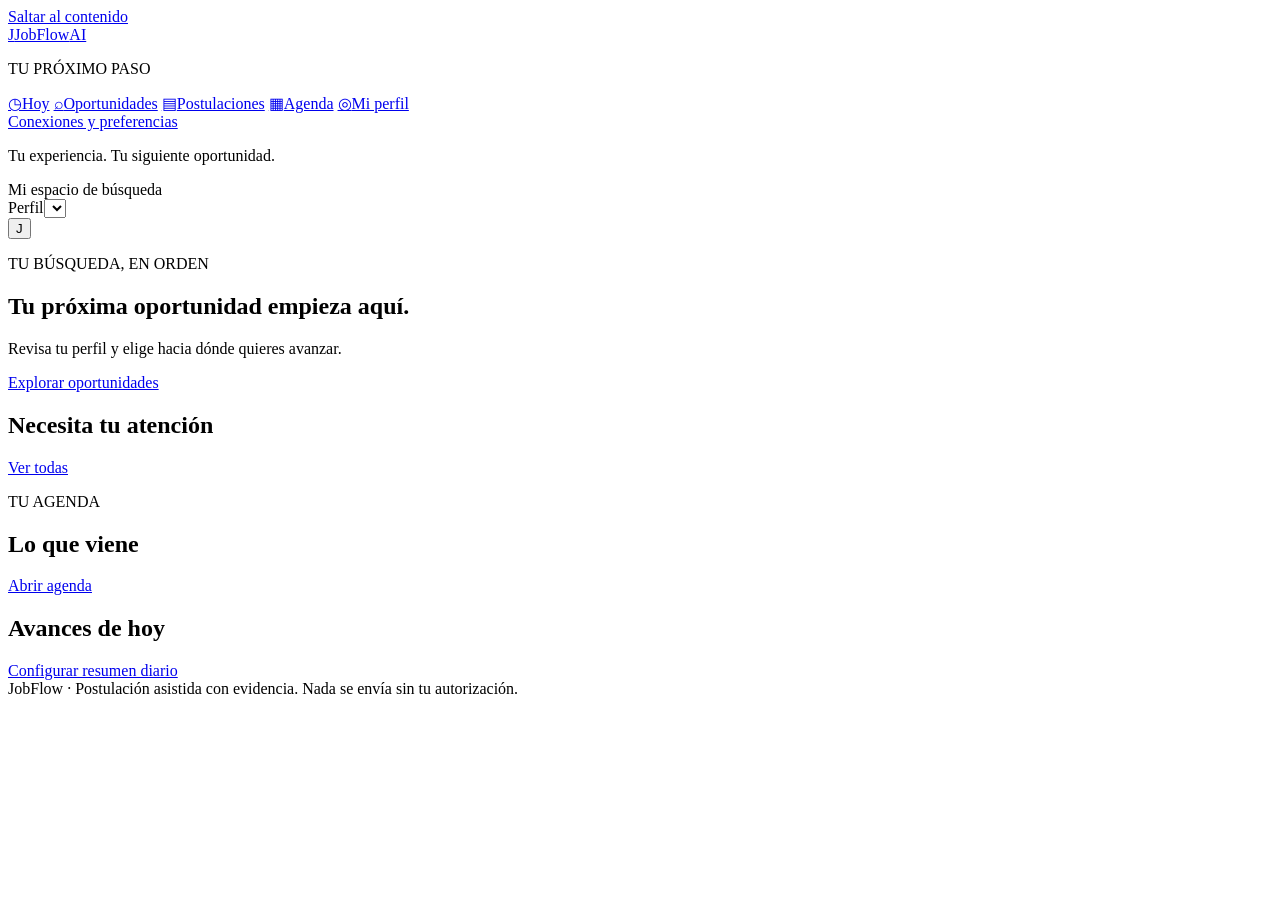
==== web/index.html @ e150b320 "feat: postulacion masiva y correcciones de Computrabajo y Bumeran Computrabajo: una capa fija con ca" ====
<!doctype html>
<html lang="es">
<head>
<meta charset="utf-8"><meta name="viewport" content="width=device-width,initial-scale=1">
<meta name="theme-color" content="#1b7f45"><title>JobFlow · Tu próxima oportunidad</title>
<link rel="stylesheet" href="/assets/styles.css">
</head>
<body class="signed-out">
<section id="auth-screen" class="auth-screen" hidden>
<div class="panel auth-card">
<span class="brand"><span class="brand-mark">J</span>JobFlow<span class="brand-ai">AI</span></span>
<div class="auth-tabs" role="tablist" aria-label="Acceso"><button type="button" role="tab" data-auth-mode="login">Iniciar sesión</button><button type="button" role="tab" data-auth-mode="register">Crear cuenta</button></div>
<h1 id="auth-title">Hola de nuevo</h1><p id="auth-subtitle">Entra a tu espacio de búsqueda.</p>
<form id="auth-form" data-mode="login">
<label class="register-only" hidden>Tu nombre<input name="nombre" autocomplete="name" maxlength="120" placeholder="Cómo quieres que te llamemos"></label>
<label>Usuario<input name="username" required autocomplete="username" autocapitalize="none" spellcheck="false" maxlength="40" placeholder="por ejemplo, mateo.sm"></label>
<label>Contraseña<input name="password" type="password" required autocomplete="current-password" maxlength="128"></label>
<label class="register-only" hidden>Repite la contraseña<input name="password2" type="password" autocomplete="new-password" maxlength="128"></label>
<p id="auth-error" role="alert" hidden></p>
<button class="button primary" id="auth-submit">Iniciar sesión</button>
</form>
<p class="auth-note">Cada cuenta tiene sus propios perfiles, postulaciones y conexiones. Esta contraseña es solo para JobFlow: nunca uses aquí la de Bumeran, Computrabajo u otro portal.</p>
</div>
</section>
<a class="skip" href="#content">Saltar al contenido</a>
<aside class="sidebar">
<a class="brand" href="#today"><span class="brand-mark">J</span>JobFlow<span class="brand-ai">AI</span></a>
<p class="nav-caption">TU PRÓXIMO PASO</p>
<nav aria-label="Navegación principal" id="main-nav">
<a href="#today" data-page="today"><span aria-hidden="true">◷</span>Hoy</a>
<a href="#jobs" data-page="jobs"><span aria-hidden="true">⌕</span>Oportunidades</a>
<a href="#applications" data-page="applications"><span aria-hidden="true">▤</span>Postulaciones</a>
<a href="#agenda" data-page="agenda"><span aria-hidden="true">▦</span>Agenda</a>
<a href="#profile" data-page="profile"><span aria-hidden="true">◎</span>Mi perfil</a>
</nav>
<div class="sidebar-bottom"><a href="#connections">Conexiones y preferencias</a><p>Tu experiencia. Tu siguiente oportunidad.</p></div>
</aside>
<div class="shell">
<header class="topbar"><span class="workspace-label">Mi espacio de búsqueda</span><div class="top-actions"><label class="profile-picker">Perfil<select id="profile-picker" aria-label="Perfil activo"></select></label><div class="account"><button class="avatar" id="avatar" aria-label="Mi cuenta" aria-haspopup="true" aria-expanded="false" aria-controls="account-menu">J</button><div id="account-menu" class="account-menu" hidden><p>Sesión iniciada como<strong id="account-name"></strong><small id="account-username"></small></p><a href="#profile">Mi perfil</a><a href="#connections">Conexiones y preferencias</a><button class="button secondary" id="logout" type="button">Cerrar sesión</button></div></div></div></header>
<main id="content" tabindex="-1">
<div id="notice" role="status" aria-live="polite" hidden></div>
<section data-view="today">
<div class="page-heading"><div><p class="eyebrow" id="today-date">TU BÚSQUEDA, EN ORDEN</p><h1 id="greeting">Tu próxima oportunidad empieza aquí.</h1><p id="today-subtitle">Revisa tu perfil y elige hacia dónde quieres avanzar.</p></div><a class="button primary" href="#jobs">Explorar oportunidades</a></div>
<div class="onboarding" id="onboarding"></div>
<div class="stats" id="today-stats"></div>
<div class="home-grid"><article class="panel"><div class="section-heading"><h2>Necesita tu atención</h2><a href="#applications">Ver todas</a></div><div id="today-pending"></div></article><article class="panel agenda-preview"><p class="eyebrow">TU AGENDA</p><h2>Lo que viene</h2><div id="today-agenda"></div><a class="button secondary" href="#agenda">Abrir agenda</a></article></div>
<article class="panel"><div class="section-heading"><h2>Avances de hoy</h2><a href="#connections">Configurar resumen diario</a></div><div id="today-activity"></div></article>
</section>
<section data-view="profile" hidden>
<div class="page-heading"><div><p class="eyebrow">PRIMERO, CONOZCÁMONOS</p><h1>Tu experiencia, bien contada.</h1><p>Confirma tu CV y dinos a qué puestos te gustaría postular.</p></div></div>
<article class="panel claim-panel" id="claim-panel" hidden><h2>Perfiles guardados antes de las cuentas</h2><p>Estos perfiles se crearon cuando JobFlow aún no tenía cuentas. Marca solo los tuyos: al pasarlos a tu cuenta, con sus postulaciones, dejarán de estar disponibles para las demás cuentas.</p><form id="claim-form"><div id="claim-list"></div><button class="button primary">Pasar a mi cuenta</button></form></article>
<div class="steps"><span>1 · Carga tu CV</span><span>2 · Revisa los datos</span><span>3 · Elige tus objetivos</span><a href="#portals">4 · Conecta tus portales</a></div>
<article class="panel" id="profiles-panel" hidden><div class="section-heading"><h2>Tus perfiles</h2><span id="profiles-count" class="badge"></span></div><p id="profiles-note"></p><div id="profiles-list"></div><div class="actions"><button class="button secondary danger" id="delete-profiles" type="button">Eliminar seleccionados</button></div></article>
<article class="panel upload-panel"><div><h2 id="upload-title">Comienza con tu CV</h2><p id="upload-text">PDF, DOCX o TXT · hasta 10 MB.</p></div><form id="upload-form"><label class="file-input">Seleccionar archivo<input name="file" type="file" required accept=".pdf,.docx,.txt"></label><div class="actions upload-actions"><button class="button primary" id="upload-main" data-upload="update">Extraer datos del CV</button><button class="button secondary" id="upload-new" data-upload="new" hidden>Crear perfil nuevo</button></div><p id="upload-limit" class="muted-note" hidden></p></form></article>
<article class="panel"><div class="section-heading"><h2>Revisa los datos extraídos</h2><span id="profile-status" class="badge">Por revisar</span></div><p>Corrige los datos y las funciones. Confirma únicamente información que puedas sustentar.</p><form id="profile-form"><div id="profile-fields" class="form-grid"></div><div id="experience-fields"></div><div class="actions"><button class="button secondary" type="button" id="add-experience">Añadir experiencia</button><button class="button primary">Guardar correcciones</button></div></form><div class="confirm-box"><label class="check"><input type="checkbox" id="confirm-check">He revisado los datos guardados y confirmo que son verdaderos.</label><button class="button primary" id="confirm-profile">Confirmar datos guardados</button><p>Tu confirmación queda registrada. Los cambios posteriores requieren una nueva revisión.</p></div></article>
<article class="panel" id="goals-panel"><h2>¿A qué puestos quieres postular?</h2><p>Ordénalos por prioridad. Puedes elegir un rumbo distinto a tu último empleo.</p><form id="goals-form"><label>Puestos deseados, uno por línea<textarea name="titles" rows="3" required placeholder="Analista de cobranzas&#10;Analista junior de control de gestión"></textarea></label><div class="form-grid"><label>Ubicación<input name="location" required placeholder="Lima"></label><label>Modalidad<select name="modality"><option>Presencial o híbrido</option><option>Presencial</option><option>Híbrido</option><option>Remoto</option></select></label><label>Nivel<select name="seniority"><optgroup label="Prácticas"><option value="practicante_preprofesional">Practicante preprofesional</option><option value="practicante_profesional">Practicante profesional</option></optgroup><optgroup label="Inicial e intermedio"><option value="asistente">Asistente</option><option value="analista_junior" selected>Analista junior</option><option value="analista">Analista</option></optgroup><optgroup label="Roles superiores"><option value="analista_senior">Analista senior o especialista</option><option value="coordinador">Coordinador o supervisor</option><option value="jefe">Jefe</option><option value="gerente">Gerente o director</option></optgroup></select></label><label>Expectativa salarial (mensual)<select name="salary"><option value="">Sin indicar</option></select></label></div><fieldset class="restrictions"><legend>Restricciones para revisar en cada oferta</legend><p class="muted-note">Marca las que apliquen, escribe otras o deja todo en blanco si no tienes restricciones.</p><div class="restriction-options" id="restriction-options"></div><label>Otras restricciones (opcional)<textarea name="restrictions_other" rows="2" maxlength="1000" placeholder="Por ejemplo: máximo 1 hora de traslado"></textarea></label></fieldset><button class="button primary">Guardar objetivos y continuar</button></form></article>
<article class="panel" id="portals-panel"><div class="section-heading"><h2>Portales de empleo</h2><span id="portal-queue" class="badge"></span></div><p>Conecta Bumeran, Computrabajo y LinkedIn para que JobFlow postule en las vacantes que autorices. JobFlow abre el portal en tu Chrome o Edge, con un perfil separado solo para JobFlow. Inicias sesión tú y pulsas «Ya inicié sesión»: JobFlow no ve ni guarda tu contraseña. Si usas «Continuar con Google» y Google lo rechaza, entra con correo y contraseña del portal.</p><p id="portal-note" class="error-note" hidden></p><div id="portal-accounts" class="connection-grid"></div><h3 class="portal-subtitle">Otros portales · solo preparación</h3><p class="muted-note">En estos portales JobFlow no inicia sesión ni postula por ti: lee los avisos que pegues en Oportunidades, adapta tu CV y prepara tus respuestas para que postules tú.</p><div id="portal-prepared" class="connection-grid"></div></article>
</section>
<section data-view="jobs" hidden>
<div class="page-heading"><div><p class="eyebrow">ENCUENTRA TU SIGUIENTE PASO</p><h1>Oportunidades para ti.</h1><p>Busca según tus objetivos y revisa por qué encaja cada vacante.</p></div><button class="button secondary" id="toggle-import">Añadir con un enlace</button></div>
<article class="panel"><form id="search-form" class="search-row"><label>Puesto objetivo<select id="search-target" required></select></label><button class="button primary">Buscar oportunidades</button></form><p id="search-preferences"></p><div id="search-status" aria-live="polite"></div></article>
<article class="panel" id="import-panel" hidden><h2>Añadir una oferta real</h2><form id="extract-form" class="search-row extract-form"><label>Enlace del aviso · Bumeran, Computrabajo, LinkedIn u otro portal<input name="url" type="url" required placeholder="https://www.bumeran.com.pe/empleos/…"></label><button class="button primary">Leer aviso</button></form><p id="extract-status" aria-live="polite">JobFlow completa lo que publica el anuncio. Lo que no aparece queda vacío para que lo revises.</p><form id="import-form"><div class="form-grid"><label>Puesto<input name="titulo" required></label><label>Empresa<input name="empresa" required></label><label>Enlace del aviso<input name="url" type="url"></label><label>Portal<select name="plataforma"><option>manual</option><option>bumeran</option><option>computrabajo</option><option>linkedin</option><option>indeed</option><option>hiringroom</option><option>pandape</option></select></label><label>Ubicación<input name="ubicacion"></label><label>Modalidad<input name="modalidad"></label></div><label>Descripción completa<textarea name="descripcion" rows="6" required></textarea></label><details><summary>Requisitos y condiciones</summary><div class="form-grid"><label>Años obligatorios<input name="anos_obligatorios" type="number" min="0" max="50" step="0.5"></label><label>Meses relevantes confirmados<input name="meses_relevantes_confirmados" type="number" min="0" max="600"></label><label>Herramientas requeridas, separadas por comas<input name="herramientas"></label><label>Formación requerida<input name="formacion"></label><label>Salario máximo publicado (S/)<input name="salario_max" type="number" min="0"></label><label>Tu mínimo aceptado (S/)<input name="salario_min_aceptado" type="number" min="0"></label><label>Publicada el<input name="fecha_publicacion" type="date"></label><label>Vigencia<select name="vigente"><option value="">Sin comprobar</option><option value="true">Comprobé que acepta postulaciones</option><option value="false">Vencida</option></select></label></div></details><button class="button primary">Evaluar y guardar oportunidad</button></form></article><div class="mass-bar" id="mass-bar" hidden><div><strong id="mass-count">0 vacantes seleccionadas</strong><p class="muted-note" id="mass-hint">Marca las vacantes o selecciónalas todas. JobFlow lee cada aviso, descarta las incompatibles y postula de una en una.</p></div><div class="mass-controls"><label>Compatibilidad mínima<select id="mass-min"><option value="0">Cualquiera</option><option value="40">40/100</option><option value="50" selected>50/100</option><option value="60">60/100</option><option value="70">70/100</option></select></label><button class="button secondary" id="mass-select-all" type="button">Seleccionar todas</button><button class="button secondary" id="mass-clear" type="button">Quitar selección</button><button class="button primary" id="mass-apply" type="button">Postular en masa</button></div></div><div id="job-results"></div>
</section>
<section data-view="applications" hidden>
<div class="page-heading"><div><p class="eyebrow">CADA PASO CUENTA</p><h1>Tus postulaciones.</h1><p>CV, respuestas y seguimiento, juntos en cada oportunidad.</p></div><a class="button secondary" id="export-tracker">Exportar historial</a></div>
<article class="panel queue-panel" id="queue-panel" hidden><div class="section-heading"><h2>Postulación masiva</h2><div class="actions"><span class="badge" id="queue-remaining"></span><button class="button secondary danger" id="queue-stop" type="button">Detener cola</button></div></div><p class="muted-note" id="queue-note"></p><div class="progress" aria-hidden="true"><span id="queue-progress"></span></div><div class="queue-counts" id="queue-counts"></div><div id="queue-list"></div></article><article class="panel questions-panel" id="questions-panel" hidden><div class="section-heading"><h2>Preguntas por responder</h2><span class="badge warning" id="questions-count"></span></div><p>Respóndelas una vez: JobFlow usa tu respuesta en todas las postulaciones que la piden y la recuerda para las siguientes.</p><form id="questions-form"><div id="questions-list"></div><button class="button primary">Guardar y completar postulaciones</button></form></article><div class="batch-bar" id="batch-bar" hidden><span id="batch-count"></span><button class="button primary" id="batch-apply">Postular automáticamente</button></div><div class="filter-row"><label>Filtrar por estado<select id="application-filter"><option value="all">Todas</option><option value="descubierta">Guardadas</option><option value="preparada">Preparadas</option><option value="postulada">Postuladas</option><option value="entrevista">Entrevistas</option><option value="blocked">Requieren revisión</option></select></label></div><div id="applications-list" class="job-grid"></div>
</section>
<section data-view="detail" hidden><button class="text-button" id="back-applications">← Todas las postulaciones</button><div id="application-heading"></div><nav class="detail-tabs" aria-label="Detalles de la candidatura" id="detail-nav"><button data-detail="vacancy">Vacante</button><button data-detail="cv">Mi CV</button><button data-detail="answers">Respuestas</button><button data-detail="recruiter">Reclutador</button><button data-detail="history">Historial</button></nav><div id="detail-content"></div></section>
<section data-view="agenda" hidden>
<div class="page-heading"><div><p class="eyebrow">LLEGA CON TIEMPO</p><h1>Tu agenda.</h1><p>Entrevistas, evaluaciones y próximos pasos.</p></div><a class="button secondary" href="#connections">Conectar Google Calendar</a></div>
<div class="home-grid"><article class="panel"><h2 id="event-form-title">Añadir un evento</h2><form id="event-form"><input name="id" type="hidden"><label>Título<input name="title" required placeholder="Entrevista de finanzas"></label><label>Candidatura<select name="application_id" id="event-application"><option value="">Sin asociar</option></select></label><div class="form-grid"><label>Inicio<input name="start" type="datetime-local" required></label><label>Fin<input name="end" type="datetime-local" required></label><label>Zona horaria<select name="timezone"><option value="America/Lima">Lima (UTC−05:00)</option><option value="UTC">UTC</option></select></label><label>Tipo<select name="kind"><option value="entrevista">Entrevista</option><option value="evaluacion">Evaluación</option><option value="seguimiento">Seguimiento</option></select></label></div><label>Lugar o enlace<input name="location"></label><label>Fuente o confirmación<textarea name="source" required rows="2" placeholder="Correo del reclutador o fecha acordada"></textarea></label><label class="check"><input name="confirmed" type="checkbox">La fecha y hora están confirmadas.</label><button class="button primary">Guardar evento</button><button class="button secondary" id="cancel-event" type="button">Limpiar</button></form></article><div id="events-list"></div></div>
</section>
<section data-view="connections" hidden>
<div class="page-heading"><div><p class="eyebrow">A TU RITMO</p><h1>Conexiones y preferencias.</h1><p>Elige qué puede hacer JobFlow y cuándo quieres recibir tus avances.</p></div></div>
<article class="panel onboarding"><div><strong>Tus portales de empleo están en Mi perfil</strong><p>Conecta Bumeran, Computrabajo, LinkedIn y otros portales desde tu perfil profesional.</p></div><a class="button primary" href="#portals">Ir a mis portales</a></article>
<h2>Google</h2><div id="google-connections" class="connection-grid"></div>
<article class="panel"><h2>Tu revisión al final del día</h2><form id="settings-form"><div class="form-grid"><label>Hora del resumen<input name="digest_time" type="time" required></label><label>Zona horaria<select name="timezone"><option value="America/Lima">Lima</option><option value="UTC">UTC</option></select></label><label>Apariencia<select name="theme"><option value="system">Según mi dispositivo</option><option value="light">Clara</option><option value="dark">Oscura</option></select></label></div><label class="check"><input name="digest_enabled" type="checkbox">Enviar mi resumen diario a la cuenta Gmail conectada.</label><label class="check"><input name="gmail_sync_enabled" type="checkbox">Revisar periódicamente correos de selección.</label><label class="check"><input name="calendar_auto" type="checkbox">Sincronizar automáticamente los eventos que confirme.</label><p id="scheduler-note"></p><button class="button primary">Guardar preferencias</button></form><button class="button secondary" id="send-digest">Enviar resumen de hoy a mi Gmail</button><p>Un resumen por día. Los envíos sin confirmación quedan pendientes y no se repiten automáticamente.</p></article>
<article class="panel"><div class="section-heading"><h2>Correos de selección</h2><button class="button secondary" id="sync-gmail">Revisar Gmail ahora</button></div><p>Solo se buscan correos recientes relacionados con selección. Los enlaces y las fechas requieren revisión.</p><div id="mail-list"></div><details><summary>Pegar un correo recibido</summary><form id="email-form"><label>Remitente<input name="remitente" type="email" required></label><label>Asunto<input name="asunto" required></label><label>Contenido<textarea name="cuerpo" rows="4" required></textarea></label><button class="button secondary">Clasificar y guardar</button></form><div id="manual-mails"></div></details></article>
</section>
</main>
<footer>JobFlow · Postulación asistida con evidencia. Nada se envía sin tu autorización.</footer>
<div id="month-picker" class="month-picker" role="dialog" aria-label="Elegir mes y año" hidden></div>
<dialog id="confirm-dialog"><form method="dialog"><h2 id="confirm-title"></h2><div id="confirm-body"></div><div class="actions"><button class="button secondary" value="cancel">Cancelar</button><button class="button primary" value="ok" id="confirm-ok">Autorizar</button></div></form></dialog>
</div>
<script src="/assets/app.js"></script>
</body></html>
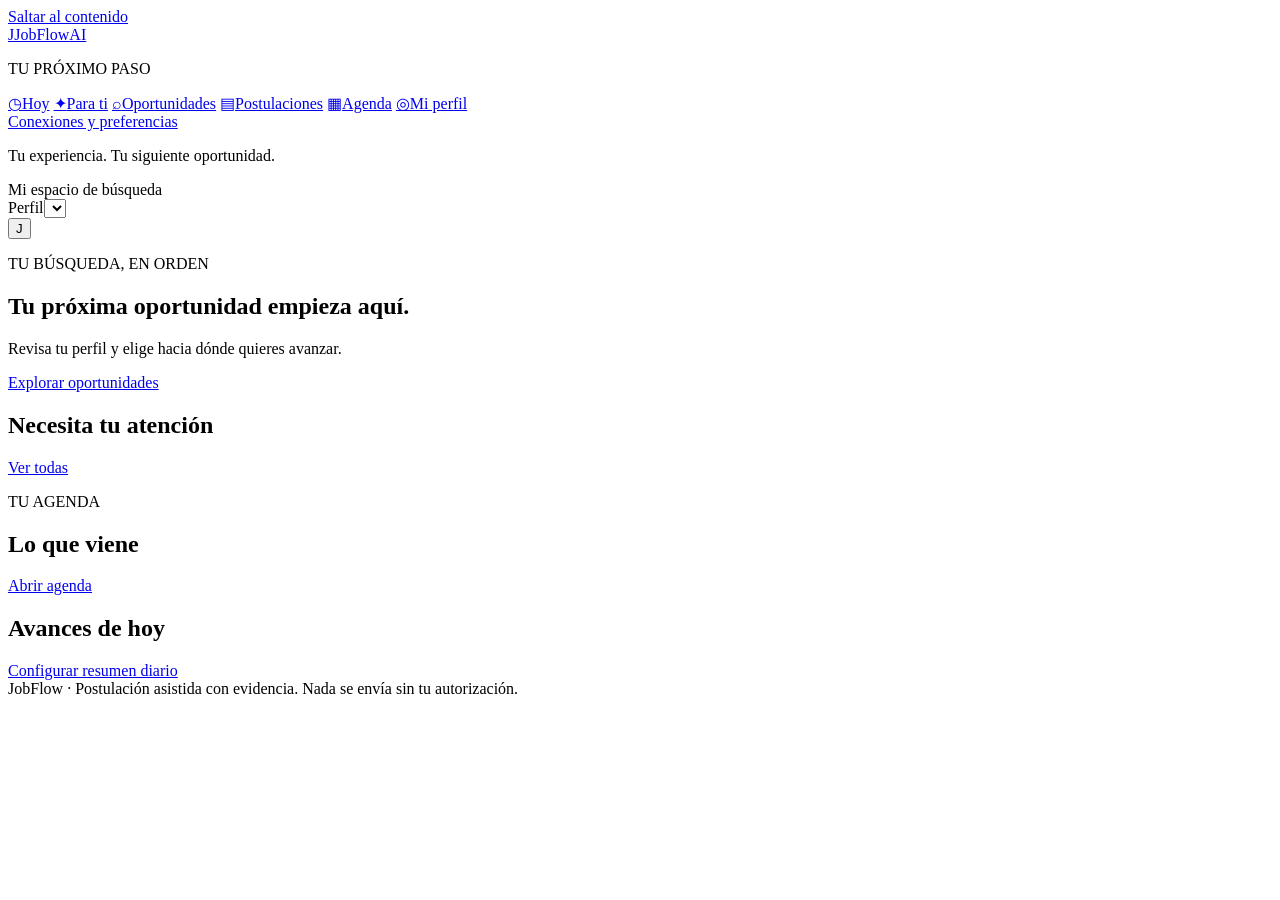
==== commit f580b7c7: "feat: feed diario Para ti con puntaje, brechas, CV adaptado y referidos - jobflow/feed.py: busqueda " ====
--- a/web/index.html
+++ b/web/index.html
@@ -3,6 +3,8 @@
 <head>
 <meta charset="utf-8"><meta name="viewport" content="width=device-width,initial-scale=1">
 <meta name="theme-color" content="#1b7f45"><title>JobFlow · Tu próxima oportunidad</title>
+<link rel="preconnect" href="https://fonts.googleapis.com"><link rel="preconnect" href="https://fonts.gstatic.com" crossorigin>
+<link rel="stylesheet" href="https://fonts.googleapis.com/css2?family=Inter:wght@400;500;600;700;800&display=swap">
 <link rel="stylesheet" href="/assets/styles.css">
 </head>
 <body class="signed-out">
@@ -28,6 +30,7 @@
 <p class="nav-caption">TU PRÓXIMO PASO</p>
 <nav aria-label="Navegación principal" id="main-nav">
 <a href="#today" data-page="today"><span aria-hidden="true">◷</span>Hoy</a>
+<a href="#feed" data-page="feed"><span aria-hidden="true">✦</span>Para ti</a>
 <a href="#jobs" data-page="jobs"><span aria-hidden="true">⌕</span>Oportunidades</a>
 <a href="#applications" data-page="applications"><span aria-hidden="true">▤</span>Postulaciones</a>
 <a href="#agenda" data-page="agenda"><span aria-hidden="true">▦</span>Agenda</a>
@@ -46,6 +49,13 @@
 <div class="home-grid"><article class="panel"><div class="section-heading"><h2>Necesita tu atención</h2><a href="#applications">Ver todas</a></div><div id="today-pending"></div></article><article class="panel agenda-preview"><p class="eyebrow">TU AGENDA</p><h2>Lo que viene</h2><div id="today-agenda"></div><a class="button secondary" href="#agenda">Abrir agenda</a></article></div>
 <article class="panel"><div class="section-heading"><h2>Avances de hoy</h2><a href="#connections">Configurar resumen diario</a></div><div id="today-activity"></div></article>
 </section>
+<section data-view="feed" hidden>
+<div class="page-heading"><div><p class="eyebrow">EMPLEOS PARA TI · PERÚ</p><h1>Lo nuevo, ya filtrado para ti.</h1><p id="feed-subtitle">JobFlow revisa Bumeran, Computrabajo y LinkedIn con tus puestos objetivo, descarta lo incompatible y deja listo lo que sí puedes postular.</p></div><button class="button primary" id="feed-refresh" type="button">Buscar lo nuevo</button></div>
+<div class="stats" id="feed-stats"></div>
+<div class="mass-bar" data-mass-bar hidden><div role="status" aria-live="polite"><strong data-mass-count>0 vacantes seleccionadas</strong><p class="muted-note">JobFlow lee cada aviso completo, descarta las incompatibles y postula de una en una.</p></div><div class="mass-controls"><label>Compatibilidad mínima<select data-mass-min><option value="0">Cualquiera</option><option value="40">40/100</option><option value="50" selected>50/100</option><option value="60">60/100</option><option value="70">70/100</option></select></label><button class="button secondary" data-mass-action="all" type="button">Seleccionar todas</button><button class="button secondary" data-mass-action="clear" type="button">Quitar selección</button><button class="button primary" data-mass-apply type="button">Postular en masa</button></div></div>
+<div id="feed-status" role="status" aria-live="polite"></div>
+<div id="feed-list" class="job-grid"></div>
+</section>
 <section data-view="profile" hidden>
 <div class="page-heading"><div><p class="eyebrow">PRIMERO, CONOZCÁMONOS</p><h1>Tu experiencia, bien contada.</h1><p>Confirma tu CV y dinos a qué puestos te gustaría postular.</p></div></div>
 <article class="panel claim-panel" id="claim-panel" hidden><h2>Perfiles guardados antes de las cuentas</h2><p>Estos perfiles se crearon cuando JobFlow aún no tenía cuentas. Marca solo los tuyos: al pasarlos a tu cuenta, con sus postulaciones, dejarán de estar disponibles para las demás cuentas.</p><form id="claim-form"><div id="claim-list"></div><button class="button primary">Pasar a mi cuenta</button></form></article>
@@ -59,11 +69,11 @@
 <section data-view="jobs" hidden>
 <div class="page-heading"><div><p class="eyebrow">ENCUENTRA TU SIGUIENTE PASO</p><h1>Oportunidades para ti.</h1><p>Busca según tus objetivos y revisa por qué encaja cada vacante.</p></div><button class="button secondary" id="toggle-import">Añadir con un enlace</button></div>
 <article class="panel"><form id="search-form" class="search-row"><label>Puesto objetivo<select id="search-target" required></select></label><button class="button primary">Buscar oportunidades</button></form><p id="search-preferences"></p><div id="search-status" aria-live="polite"></div></article>
-<article class="panel" id="import-panel" hidden><h2>Añadir una oferta real</h2><form id="extract-form" class="search-row extract-form"><label>Enlace del aviso · Bumeran, Computrabajo, LinkedIn u otro portal<input name="url" type="url" required placeholder="https://www.bumeran.com.pe/empleos/…"></label><button class="button primary">Leer aviso</button></form><p id="extract-status" aria-live="polite">JobFlow completa lo que publica el anuncio. Lo que no aparece queda vacío para que lo revises.</p><form id="import-form"><div class="form-grid"><label>Puesto<input name="titulo" required></label><label>Empresa<input name="empresa" required></label><label>Enlace del aviso<input name="url" type="url"></label><label>Portal<select name="plataforma"><option>manual</option><option>bumeran</option><option>computrabajo</option><option>linkedin</option><option>indeed</option><option>hiringroom</option><option>pandape</option></select></label><label>Ubicación<input name="ubicacion"></label><label>Modalidad<input name="modalidad"></label></div><label>Descripción completa<textarea name="descripcion" rows="6" required></textarea></label><details><summary>Requisitos y condiciones</summary><div class="form-grid"><label>Años obligatorios<input name="anos_obligatorios" type="number" min="0" max="50" step="0.5"></label><label>Meses relevantes confirmados<input name="meses_relevantes_confirmados" type="number" min="0" max="600"></label><label>Herramientas requeridas, separadas por comas<input name="herramientas"></label><label>Formación requerida<input name="formacion"></label><label>Salario máximo publicado (S/)<input name="salario_max" type="number" min="0"></label><label>Tu mínimo aceptado (S/)<input name="salario_min_aceptado" type="number" min="0"></label><label>Publicada el<input name="fecha_publicacion" type="date"></label><label>Vigencia<select name="vigente"><option value="">Sin comprobar</option><option value="true">Comprobé que acepta postulaciones</option><option value="false">Vencida</option></select></label></div></details><button class="button primary">Evaluar y guardar oportunidad</button></form></article><div class="mass-bar" id="mass-bar" hidden><div><strong id="mass-count">0 vacantes seleccionadas</strong><p class="muted-note" id="mass-hint">Marca las vacantes o selecciónalas todas. JobFlow lee cada aviso, descarta las incompatibles y postula de una en una.</p></div><div class="mass-controls"><label>Compatibilidad mínima<select id="mass-min"><option value="0">Cualquiera</option><option value="40">40/100</option><option value="50" selected>50/100</option><option value="60">60/100</option><option value="70">70/100</option></select></label><button class="button secondary" id="mass-select-all" type="button">Seleccionar todas</button><button class="button secondary" id="mass-clear" type="button">Quitar selección</button><button class="button primary" id="mass-apply" type="button">Postular en masa</button></div></div><div id="job-results"></div>
+<article class="panel" id="import-panel" hidden><h2>Añadir una oferta real</h2><form id="extract-form" class="search-row extract-form"><label>Enlace del aviso · Bumeran, Computrabajo, LinkedIn u otro portal<input name="url" type="url" required placeholder="https://www.bumeran.com.pe/empleos/…"></label><button class="button primary">Leer aviso</button></form><p id="extract-status" aria-live="polite">JobFlow completa lo que publica el anuncio. Lo que no aparece queda vacío para que lo revises.</p><form id="import-form"><div class="form-grid"><label>Puesto<input name="titulo" required></label><label>Empresa<input name="empresa" required></label><label>Enlace del aviso<input name="url" type="url"></label><label>Portal<select name="plataforma"><option>manual</option><option>bumeran</option><option>computrabajo</option><option>linkedin</option><option>indeed</option><option>hiringroom</option><option>pandape</option></select></label><label>Ubicación<input name="ubicacion"></label><label>Modalidad<input name="modalidad"></label></div><label>Descripción completa<textarea name="descripcion" rows="6" required></textarea></label><details><summary>Requisitos y condiciones</summary><div class="form-grid"><label>Años obligatorios<input name="anos_obligatorios" type="number" min="0" max="50" step="0.5"></label><label>Meses relevantes confirmados<input name="meses_relevantes_confirmados" type="number" min="0" max="600"></label><label>Herramientas requeridas, separadas por comas<input name="herramientas"></label><label>Formación requerida<input name="formacion"></label><label>Salario máximo publicado (S/)<input name="salario_max" type="number" min="0"></label><label>Tu mínimo aceptado (S/)<input name="salario_min_aceptado" type="number" min="0"></label><label>Publicada el<input name="fecha_publicacion" type="date"></label><label>Vigencia<select name="vigente"><option value="">Sin comprobar</option><option value="true">Comprobé que acepta postulaciones</option><option value="false">Vencida</option></select></label></div></details><button class="button primary">Evaluar y guardar oportunidad</button></form></article><div class="mass-bar" id="mass-bar" data-mass-bar hidden><div role="status" aria-live="polite"><strong id="mass-count" data-mass-count>0 vacantes seleccionadas</strong><p class="muted-note" id="mass-hint">Marca las vacantes o selecciónalas todas. JobFlow lee cada aviso, descarta las incompatibles y postula de una en una.</p></div><div class="mass-controls"><label>Compatibilidad mínima<select id="mass-min" data-mass-min><option value="0">Cualquiera</option><option value="40">40/100</option><option value="50" selected>50/100</option><option value="60">60/100</option><option value="70">70/100</option></select></label><button class="button secondary" id="mass-select-all" data-mass-action="all" type="button">Seleccionar todas</button><button class="button secondary" id="mass-clear" data-mass-action="clear" type="button">Quitar selección</button><button class="button primary" id="mass-apply" data-mass-apply type="button">Postular en masa</button></div></div><div id="job-results"></div>
 </section>
 <section data-view="applications" hidden>
 <div class="page-heading"><div><p class="eyebrow">CADA PASO CUENTA</p><h1>Tus postulaciones.</h1><p>CV, respuestas y seguimiento, juntos en cada oportunidad.</p></div><a class="button secondary" id="export-tracker">Exportar historial</a></div>
-<article class="panel queue-panel" id="queue-panel" hidden><div class="section-heading"><h2>Postulación masiva</h2><div class="actions"><span class="badge" id="queue-remaining"></span><button class="button secondary danger" id="queue-stop" type="button">Detener cola</button></div></div><p class="muted-note" id="queue-note"></p><div class="progress" aria-hidden="true"><span id="queue-progress"></span></div><div class="queue-counts" id="queue-counts"></div><div id="queue-list"></div></article><article class="panel questions-panel" id="questions-panel" hidden><div class="section-heading"><h2>Preguntas por responder</h2><span class="badge warning" id="questions-count"></span></div><p>Respóndelas una vez: JobFlow usa tu respuesta en todas las postulaciones que la piden y la recuerda para las siguientes.</p><form id="questions-form"><div id="questions-list"></div><button class="button primary">Guardar y completar postulaciones</button></form></article><div class="batch-bar" id="batch-bar" hidden><span id="batch-count"></span><button class="button primary" id="batch-apply">Postular automáticamente</button></div><div class="filter-row"><label>Filtrar por estado<select id="application-filter"><option value="all">Todas</option><option value="descubierta">Guardadas</option><option value="preparada">Preparadas</option><option value="postulada">Postuladas</option><option value="entrevista">Entrevistas</option><option value="blocked">Requieren revisión</option></select></label></div><div id="applications-list" class="job-grid"></div>
+<article class="panel queue-panel" id="queue-panel" hidden><div class="section-heading"><h2>Postulación masiva</h2><div class="actions"><span class="badge" id="queue-remaining"></span><button class="button secondary danger" id="queue-stop" type="button">Detener cola</button></div></div><p class="muted-note" id="queue-note"></p><div class="progress" id="queue-progressbar" role="progressbar" aria-label="Avance de la cola" aria-valuemin="0" aria-valuemax="100" aria-valuenow="0"><span id="queue-progress"></span></div><div class="queue-counts" id="queue-counts" role="status" aria-live="polite"></div><div id="queue-list"></div></article><article class="panel questions-panel" id="questions-panel" hidden><div class="section-heading"><h2>Preguntas por responder</h2><span class="badge warning" id="questions-count"></span></div><p>Respóndelas una vez: JobFlow usa tu respuesta en todas las postulaciones que la piden y la recuerda para las siguientes.</p><form id="questions-form"><div id="questions-list"></div><button class="button primary">Guardar y completar postulaciones</button></form></article><div class="batch-bar" id="batch-bar" hidden><span id="batch-count"></span><button class="button primary" id="batch-apply">Postular automáticamente</button></div><div class="filter-row"><label>Filtrar por estado<select id="application-filter"><option value="all">Todas</option><option value="descubierta">Guardadas</option><option value="preparada">Preparadas</option><option value="postulada">Postuladas</option><option value="entrevista">Entrevistas</option><option value="blocked">Requieren revisión</option></select></label></div><div id="applications-list" class="job-grid"></div>
 </section>
 <section data-view="detail" hidden><button class="text-button" id="back-applications">← Todas las postulaciones</button><div id="application-heading"></div><nav class="detail-tabs" aria-label="Detalles de la candidatura" id="detail-nav"><button data-detail="vacancy">Vacante</button><button data-detail="cv">Mi CV</button><button data-detail="answers">Respuestas</button><button data-detail="recruiter">Reclutador</button><button data-detail="history">Historial</button></nav><div id="detail-content"></div></section>
 <section data-view="agenda" hidden>
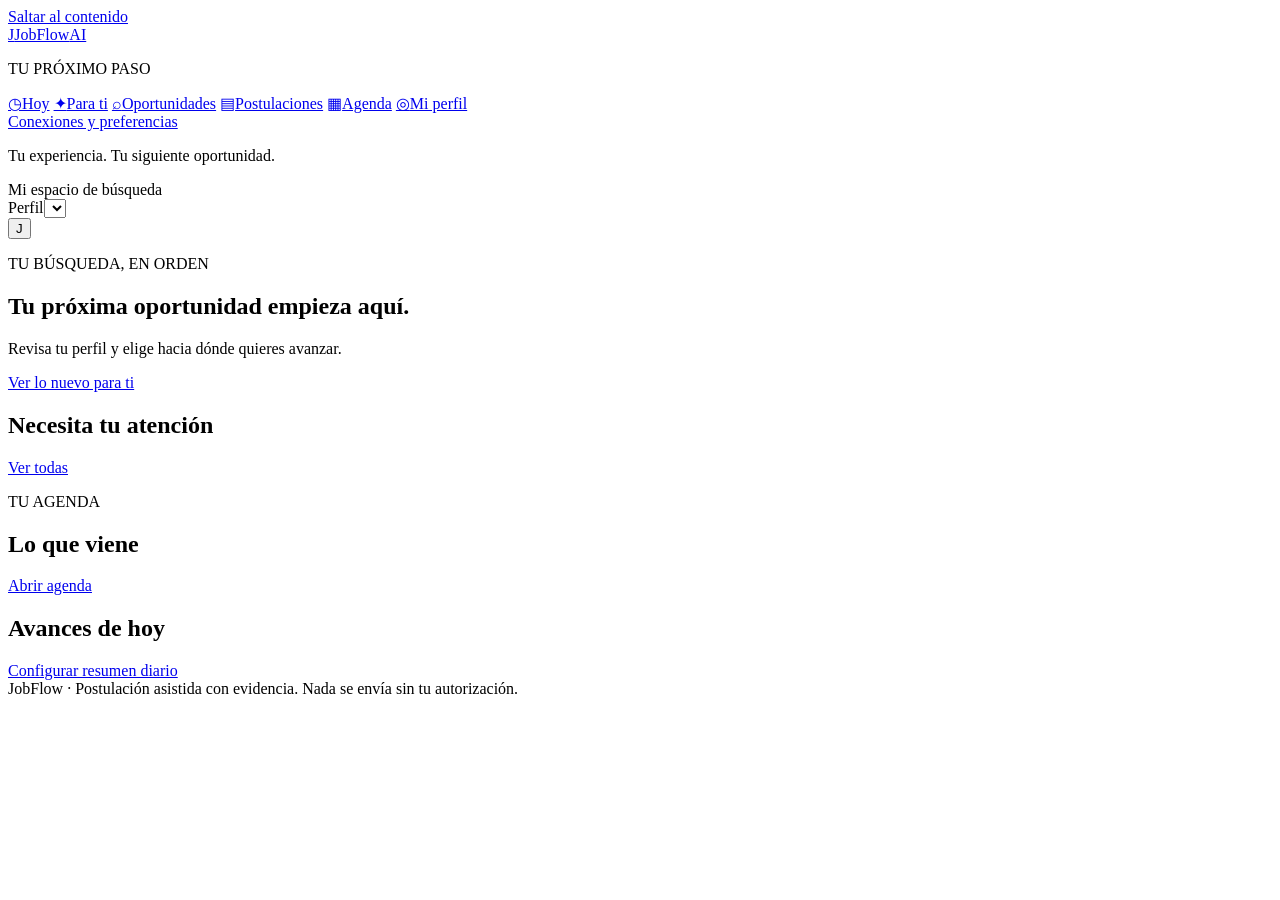
==== commit c9e84720: "feat(ui): acceso con propuesta de valor, Hoy con lo nuevo para ti y textos legibles - Pantalla de ac" ====
--- a/web/index.html
+++ b/web/index.html
@@ -4,11 +4,22 @@
 <meta charset="utf-8"><meta name="viewport" content="width=device-width,initial-scale=1">
 <meta name="theme-color" content="#1b7f45"><title>JobFlow · Tu próxima oportunidad</title>
 <link rel="preconnect" href="https://fonts.googleapis.com"><link rel="preconnect" href="https://fonts.gstatic.com" crossorigin>
-<link rel="stylesheet" href="https://fonts.googleapis.com/css2?family=Inter:wght@400;500;600;700;800&display=swap">
+<link rel="stylesheet" href="https://fonts.googleapis.com/css2?family=Inter:wght@400;500;600;700&family=Outfit:wght@500;600;700;800&display=swap">
 <link rel="stylesheet" href="/assets/styles.css">
 </head>
 <body class="signed-out">
 <section id="auth-screen" class="auth-screen" hidden>
+<div class="auth-shell">
+<aside class="auth-brand">
+<span class="brand"><span class="brand-mark">J</span>JobFlow<span class="brand-ai">AI</span></span>
+<h2>Postula por ti en los portales del Perú.</h2>
+<ul>
+<li><span aria-hidden="true">✓</span>Bumeran, Computrabajo y LinkedIn en un solo lugar</li>
+<li><span aria-hidden="true">✓</span>Cada aviso puntuado contra tu CV real</li>
+<li><span aria-hidden="true">✓</span>Nunca inventa tu experiencia: si falta un dato, te pregunta</li>
+</ul>
+<p>Proyecto de la Universidad de Lima</p>
+</aside>
 <div class="panel auth-card">
 <span class="brand"><span class="brand-mark">J</span>JobFlow<span class="brand-ai">AI</span></span>
 <div class="auth-tabs" role="tablist" aria-label="Acceso"><button type="button" role="tab" data-auth-mode="login">Iniciar sesión</button><button type="button" role="tab" data-auth-mode="register">Crear cuenta</button></div>
@@ -22,6 +33,7 @@
 <button class="button primary" id="auth-submit">Iniciar sesión</button>
 </form>
 <p class="auth-note">Cada cuenta tiene sus propios perfiles, postulaciones y conexiones. Esta contraseña es solo para JobFlow: nunca uses aquí la de Bumeran, Computrabajo u otro portal.</p>
+</div>
 </div>
 </section>
 <a class="skip" href="#content">Saltar al contenido</a>
@@ -43,7 +55,7 @@
 <main id="content" tabindex="-1">
 <div id="notice" role="status" aria-live="polite" hidden></div>
 <section data-view="today">
-<div class="page-heading"><div><p class="eyebrow" id="today-date">TU BÚSQUEDA, EN ORDEN</p><h1 id="greeting">Tu próxima oportunidad empieza aquí.</h1><p id="today-subtitle">Revisa tu perfil y elige hacia dónde quieres avanzar.</p></div><a class="button primary" href="#jobs">Explorar oportunidades</a></div>
+<div class="page-heading"><div><p class="eyebrow" id="today-date">TU BÚSQUEDA, EN ORDEN</p><h1 id="greeting">Tu próxima oportunidad empieza aquí.</h1><p id="today-subtitle">Revisa tu perfil y elige hacia dónde quieres avanzar.</p></div><a class="button primary" href="#feed">Ver lo nuevo para ti</a></div>
 <div class="onboarding" id="onboarding"></div>
 <div class="stats" id="today-stats"></div>
 <div class="home-grid"><article class="panel"><div class="section-heading"><h2>Necesita tu atención</h2><a href="#applications">Ver todas</a></div><div id="today-pending"></div></article><article class="panel agenda-preview"><p class="eyebrow">TU AGENDA</p><h2>Lo que viene</h2><div id="today-agenda"></div><a class="button secondary" href="#agenda">Abrir agenda</a></article></div>
@@ -61,7 +73,7 @@
 <article class="panel claim-panel" id="claim-panel" hidden><h2>Perfiles guardados antes de las cuentas</h2><p>Estos perfiles se crearon cuando JobFlow aún no tenía cuentas. Marca solo los tuyos: al pasarlos a tu cuenta, con sus postulaciones, dejarán de estar disponibles para las demás cuentas.</p><form id="claim-form"><div id="claim-list"></div><button class="button primary">Pasar a mi cuenta</button></form></article>
 <div class="steps"><span>1 · Carga tu CV</span><span>2 · Revisa los datos</span><span>3 · Elige tus objetivos</span><a href="#portals">4 · Conecta tus portales</a></div>
 <article class="panel" id="profiles-panel" hidden><div class="section-heading"><h2>Tus perfiles</h2><span id="profiles-count" class="badge"></span></div><p id="profiles-note"></p><div id="profiles-list"></div><div class="actions"><button class="button secondary danger" id="delete-profiles" type="button">Eliminar seleccionados</button></div></article>
-<article class="panel upload-panel"><div><h2 id="upload-title">Comienza con tu CV</h2><p id="upload-text">PDF, DOCX o TXT · hasta 10 MB.</p></div><form id="upload-form"><label class="file-input">Seleccionar archivo<input name="file" type="file" required accept=".pdf,.docx,.txt"></label><div class="actions upload-actions"><button class="button primary" id="upload-main" data-upload="update">Extraer datos del CV</button><button class="button secondary" id="upload-new" data-upload="new" hidden>Crear perfil nuevo</button></div><p id="upload-limit" class="muted-note" hidden></p></form></article>
+<article class="panel upload-panel"><div><h2 id="upload-title">Comienza con tu CV</h2><p id="upload-text">PDF, DOCX o TXT · hasta 10 MB.</p></div><form id="upload-form"><label class="dropzone" id="dropzone"><input name="file" type="file" required accept=".pdf,.docx,.txt" aria-describedby="dz-hint"><span class="dz-icon" aria-hidden="true">⇪</span><strong id="dz-title">Arrastra tu CV aquí</strong><span id="dz-hint">o haz clic para elegirlo · PDF, DOCX o TXT · hasta 10 MB</span></label><div class="actions upload-actions"><button class="button primary" id="upload-main" data-upload="update">Extraer datos del CV</button><button class="button secondary" id="upload-new" data-upload="new" hidden>Crear perfil nuevo</button></div><p id="upload-limit" class="muted-note" hidden></p></form></article>
 <article class="panel"><div class="section-heading"><h2>Revisa los datos extraídos</h2><span id="profile-status" class="badge">Por revisar</span></div><p>Corrige los datos y las funciones. Confirma únicamente información que puedas sustentar.</p><form id="profile-form"><div id="profile-fields" class="form-grid"></div><div id="experience-fields"></div><div class="actions"><button class="button secondary" type="button" id="add-experience">Añadir experiencia</button><button class="button primary">Guardar correcciones</button></div></form><div class="confirm-box"><label class="check"><input type="checkbox" id="confirm-check">He revisado los datos guardados y confirmo que son verdaderos.</label><button class="button primary" id="confirm-profile">Confirmar datos guardados</button><p>Tu confirmación queda registrada. Los cambios posteriores requieren una nueva revisión.</p></div></article>
 <article class="panel" id="goals-panel"><h2>¿A qué puestos quieres postular?</h2><p>Ordénalos por prioridad. Puedes elegir un rumbo distinto a tu último empleo.</p><form id="goals-form"><label>Puestos deseados, uno por línea<textarea name="titles" rows="3" required placeholder="Analista de cobranzas&#10;Analista junior de control de gestión"></textarea></label><div class="form-grid"><label>Ubicación<input name="location" required placeholder="Lima"></label><label>Modalidad<select name="modality"><option>Presencial o híbrido</option><option>Presencial</option><option>Híbrido</option><option>Remoto</option></select></label><label>Nivel<select name="seniority"><optgroup label="Prácticas"><option value="practicante_preprofesional">Practicante preprofesional</option><option value="practicante_profesional">Practicante profesional</option></optgroup><optgroup label="Inicial e intermedio"><option value="asistente">Asistente</option><option value="analista_junior" selected>Analista junior</option><option value="analista">Analista</option></optgroup><optgroup label="Roles superiores"><option value="analista_senior">Analista senior o especialista</option><option value="coordinador">Coordinador o supervisor</option><option value="jefe">Jefe</option><option value="gerente">Gerente o director</option></optgroup></select></label><label>Expectativa salarial (mensual)<select name="salary"><option value="">Sin indicar</option></select></label></div><fieldset class="restrictions"><legend>Restricciones para revisar en cada oferta</legend><p class="muted-note">Marca las que apliquen, escribe otras o deja todo en blanco si no tienes restricciones.</p><div class="restriction-options" id="restriction-options"></div><label>Otras restricciones (opcional)<textarea name="restrictions_other" rows="2" maxlength="1000" placeholder="Por ejemplo: máximo 1 hora de traslado"></textarea></label></fieldset><button class="button primary">Guardar objetivos y continuar</button></form></article>
 <article class="panel" id="portals-panel"><div class="section-heading"><h2>Portales de empleo</h2><span id="portal-queue" class="badge"></span></div><p>Conecta Bumeran, Computrabajo y LinkedIn para que JobFlow postule en las vacantes que autorices. JobFlow abre el portal en tu Chrome o Edge, con un perfil separado solo para JobFlow. Inicias sesión tú y pulsas «Ya inicié sesión»: JobFlow no ve ni guarda tu contraseña. Si usas «Continuar con Google» y Google lo rechaza, entra con correo y contraseña del portal.</p><p id="portal-note" class="error-note" hidden></p><div id="portal-accounts" class="connection-grid"></div><h3 class="portal-subtitle">Otros portales · solo preparación</h3><p class="muted-note">En estos portales JobFlow no inicia sesión ni postula por ti: lee los avisos que pegues en Oportunidades, adapta tu CV y prepara tus respuestas para que postules tú.</p><div id="portal-prepared" class="connection-grid"></div></article>
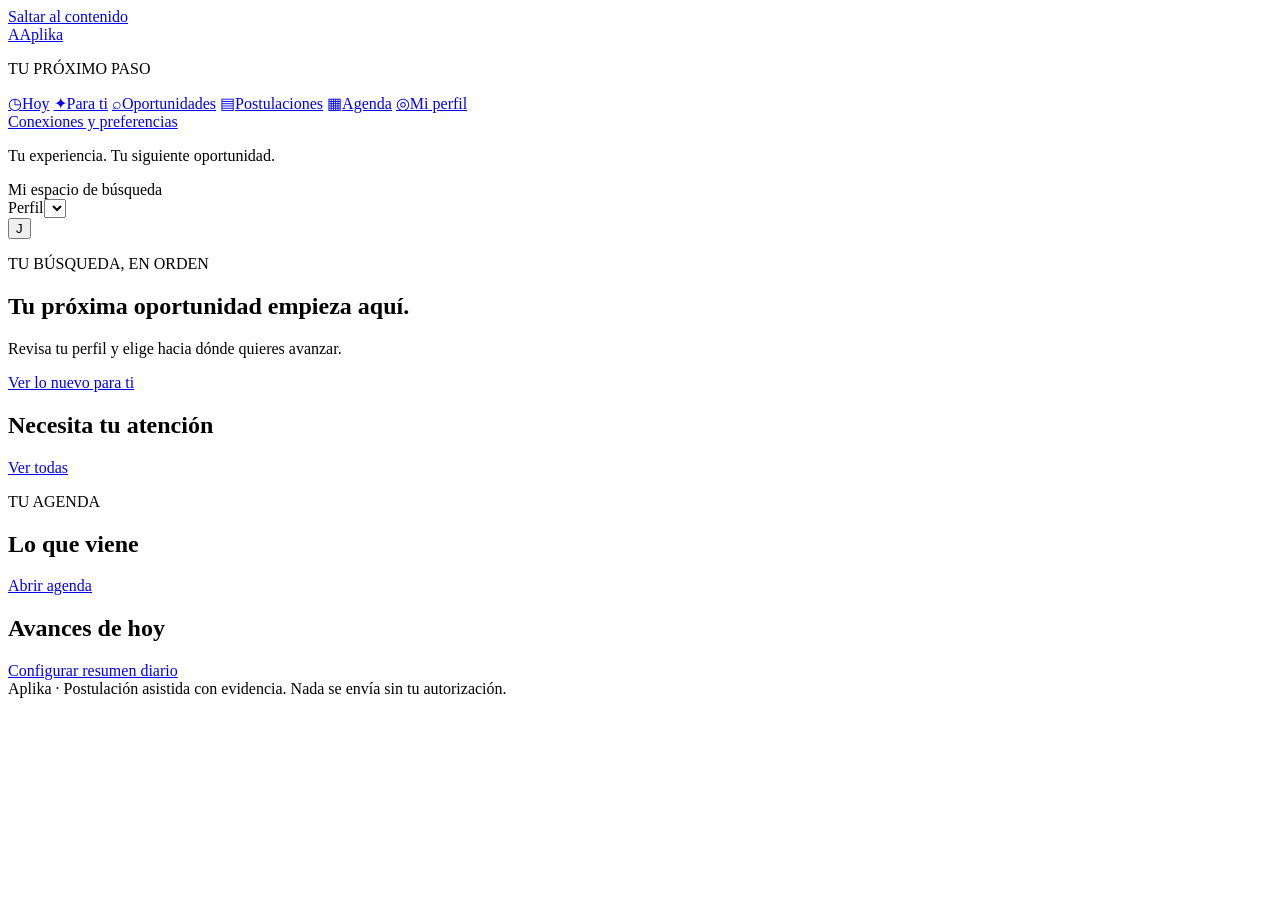
==== commit 8899c21f: "feat: Aplika, cursos para cerrar brechas y correcciones del examen de la plataforma - El producto pa" ====
--- a/web/index.html
+++ b/web/index.html
@@ -2,7 +2,8 @@
 <html lang="es">
 <head>
 <meta charset="utf-8"><meta name="viewport" content="width=device-width,initial-scale=1">
-<meta name="theme-color" content="#1b7f45"><title>JobFlow · Tu próxima oportunidad</title>
+<meta name="theme-color" content="#1b7f45"><title>Aplika · Tu próxima oportunidad</title>
+<link rel="icon" href="data:image/svg+xml,%3Csvg xmlns='http://www.w3.org/2000/svg' viewBox='0 0 64 64'%3E%3Crect width='64' height='64' rx='18' fill='%231b7f45'/%3E%3Ctext x='32' y='45' font-family='Arial,sans-serif' font-size='38' font-weight='700' text-anchor='middle' fill='%23fff'%3EA%3C/text%3E%3C/svg%3E">
 <link rel="preconnect" href="https://fonts.googleapis.com"><link rel="preconnect" href="https://fonts.gstatic.com" crossorigin>
 <link rel="stylesheet" href="https://fonts.googleapis.com/css2?family=Inter:wght@400;500;600;700&family=Outfit:wght@500;600;700;800&display=swap">
 <link rel="stylesheet" href="/assets/styles.css">
@@ -11,7 +12,7 @@
 <section id="auth-screen" class="auth-screen" hidden>
 <div class="auth-shell">
 <aside class="auth-brand">
-<span class="brand"><span class="brand-mark">J</span>JobFlow<span class="brand-ai">AI</span></span>
+<span class="brand"><span class="brand-mark">A</span>Aplika</span>
 <h2>Postula por ti en los portales del Perú.</h2>
 <ul>
 <li><span aria-hidden="true">✓</span>Bumeran, Computrabajo y LinkedIn en un solo lugar</li>
@@ -21,7 +22,7 @@
 <p>Proyecto de la Universidad de Lima</p>
 </aside>
 <div class="panel auth-card">
-<span class="brand"><span class="brand-mark">J</span>JobFlow<span class="brand-ai">AI</span></span>
+<span class="brand"><span class="brand-mark">A</span>Aplika</span>
 <div class="auth-tabs" role="tablist" aria-label="Acceso"><button type="button" role="tab" data-auth-mode="login">Iniciar sesión</button><button type="button" role="tab" data-auth-mode="register">Crear cuenta</button></div>
 <h1 id="auth-title">Hola de nuevo</h1><p id="auth-subtitle">Entra a tu espacio de búsqueda.</p>
 <form id="auth-form" data-mode="login">
@@ -32,13 +33,13 @@
 <p id="auth-error" role="alert" hidden></p>
 <button class="button primary" id="auth-submit">Iniciar sesión</button>
 </form>
-<p class="auth-note">Cada cuenta tiene sus propios perfiles, postulaciones y conexiones. Esta contraseña es solo para JobFlow: nunca uses aquí la de Bumeran, Computrabajo u otro portal.</p>
+<p class="auth-note">Cada cuenta tiene sus propios perfiles, postulaciones y conexiones. Esta contraseña es solo para Aplika: nunca uses aquí la de Bumeran, Computrabajo u otro portal.</p>
 </div>
 </div>
 </section>
 <a class="skip" href="#content">Saltar al contenido</a>
 <aside class="sidebar">
-<a class="brand" href="#today"><span class="brand-mark">J</span>JobFlow<span class="brand-ai">AI</span></a>
+<a class="brand" href="#today"><span class="brand-mark">A</span>Aplika</a>
 <p class="nav-caption">TU PRÓXIMO PASO</p>
 <nav aria-label="Navegación principal" id="main-nav">
 <a href="#today" data-page="today"><span aria-hidden="true">◷</span>Hoy</a>
@@ -62,30 +63,30 @@
 <article class="panel"><div class="section-heading"><h2>Avances de hoy</h2><a href="#connections">Configurar resumen diario</a></div><div id="today-activity"></div></article>
 </section>
 <section data-view="feed" hidden>
-<div class="page-heading"><div><p class="eyebrow">EMPLEOS PARA TI · PERÚ</p><h1>Lo nuevo, ya filtrado para ti.</h1><p id="feed-subtitle">JobFlow revisa Bumeran, Computrabajo y LinkedIn con tus puestos objetivo, descarta lo incompatible y deja listo lo que sí puedes postular.</p></div><button class="button primary" id="feed-refresh" type="button">Buscar lo nuevo</button></div>
+<div class="page-heading"><div><p class="eyebrow">EMPLEOS PARA TI · PERÚ</p><h1>Lo nuevo, ya filtrado para ti.</h1><p id="feed-subtitle">Aplika revisa Bumeran, Computrabajo y LinkedIn con tus puestos objetivo, descarta lo incompatible y deja listo lo que sí puedes postular.</p></div><button class="button primary" id="feed-refresh" type="button">Buscar lo nuevo</button></div>
 <div class="stats" id="feed-stats"></div>
-<div class="mass-bar" data-mass-bar hidden><div role="status" aria-live="polite"><strong data-mass-count>0 vacantes seleccionadas</strong><p class="muted-note">JobFlow lee cada aviso completo, descarta las incompatibles y postula de una en una.</p></div><div class="mass-controls"><label>Compatibilidad mínima<select data-mass-min><option value="0">Cualquiera</option><option value="40">40/100</option><option value="50" selected>50/100</option><option value="60">60/100</option><option value="70">70/100</option></select></label><button class="button secondary" data-mass-action="all" type="button">Seleccionar todas</button><button class="button secondary" data-mass-action="clear" type="button">Quitar selección</button><button class="button primary" data-mass-apply type="button">Postular en masa</button></div></div>
+<div class="mass-bar" data-mass-bar hidden><div role="status" aria-live="polite"><strong data-mass-count>0 vacantes seleccionadas</strong><p class="muted-note">Aplika lee cada aviso completo, descarta las incompatibles y postula de una en una.</p></div><div class="mass-controls"><label>Compatibilidad mínima<select data-mass-min><option value="0">Cualquiera</option><option value="40">40/100</option><option value="50" selected>50/100</option><option value="60">60/100</option><option value="70">70/100</option></select></label><button class="button secondary" data-mass-action="all" type="button">Seleccionar todas</button><button class="button secondary" data-mass-action="clear" type="button">Quitar selección</button><button class="button primary" data-mass-apply type="button">Postular en masa</button></div></div>
 <div id="feed-status" role="status" aria-live="polite"></div>
 <div id="feed-list" class="job-grid"></div>
 </section>
 <section data-view="profile" hidden>
 <div class="page-heading"><div><p class="eyebrow">PRIMERO, CONOZCÁMONOS</p><h1>Tu experiencia, bien contada.</h1><p>Confirma tu CV y dinos a qué puestos te gustaría postular.</p></div></div>
-<article class="panel claim-panel" id="claim-panel" hidden><h2>Perfiles guardados antes de las cuentas</h2><p>Estos perfiles se crearon cuando JobFlow aún no tenía cuentas. Marca solo los tuyos: al pasarlos a tu cuenta, con sus postulaciones, dejarán de estar disponibles para las demás cuentas.</p><form id="claim-form"><div id="claim-list"></div><button class="button primary">Pasar a mi cuenta</button></form></article>
+<article class="panel claim-panel" id="claim-panel" hidden><h2>Perfiles guardados antes de las cuentas</h2><p>Estos perfiles se crearon cuando Aplika aún no tenía cuentas. Marca solo los tuyos: al pasarlos a tu cuenta, con sus postulaciones, dejarán de estar disponibles para las demás cuentas.</p><form id="claim-form"><div id="claim-list"></div><button class="button primary">Pasar a mi cuenta</button></form></article>
 <div class="steps"><span>1 · Carga tu CV</span><span>2 · Revisa los datos</span><span>3 · Elige tus objetivos</span><a href="#portals">4 · Conecta tus portales</a></div>
 <article class="panel" id="profiles-panel" hidden><div class="section-heading"><h2>Tus perfiles</h2><span id="profiles-count" class="badge"></span></div><p id="profiles-note"></p><div id="profiles-list"></div><div class="actions"><button class="button secondary danger" id="delete-profiles" type="button">Eliminar seleccionados</button></div></article>
 <article class="panel upload-panel"><div><h2 id="upload-title">Comienza con tu CV</h2><p id="upload-text">PDF, DOCX o TXT · hasta 10 MB.</p></div><form id="upload-form"><label class="dropzone" id="dropzone"><input name="file" type="file" required accept=".pdf,.docx,.txt" aria-describedby="dz-hint"><span class="dz-icon" aria-hidden="true">⇪</span><strong id="dz-title">Arrastra tu CV aquí</strong><span id="dz-hint">o haz clic para elegirlo · PDF, DOCX o TXT · hasta 10 MB</span></label><div class="actions upload-actions"><button class="button primary" id="upload-main" data-upload="update">Extraer datos del CV</button><button class="button secondary" id="upload-new" data-upload="new" hidden>Crear perfil nuevo</button></div><p id="upload-limit" class="muted-note" hidden></p></form></article>
 <article class="panel"><div class="section-heading"><h2>Revisa los datos extraídos</h2><span id="profile-status" class="badge">Por revisar</span></div><p>Corrige los datos y las funciones. Confirma únicamente información que puedas sustentar.</p><form id="profile-form"><div id="profile-fields" class="form-grid"></div><div id="experience-fields"></div><div class="actions"><button class="button secondary" type="button" id="add-experience">Añadir experiencia</button><button class="button primary">Guardar correcciones</button></div></form><div class="confirm-box"><label class="check"><input type="checkbox" id="confirm-check">He revisado los datos guardados y confirmo que son verdaderos.</label><button class="button primary" id="confirm-profile">Confirmar datos guardados</button><p>Tu confirmación queda registrada. Los cambios posteriores requieren una nueva revisión.</p></div></article>
 <article class="panel" id="goals-panel"><h2>¿A qué puestos quieres postular?</h2><p>Ordénalos por prioridad. Puedes elegir un rumbo distinto a tu último empleo.</p><form id="goals-form"><label>Puestos deseados, uno por línea<textarea name="titles" rows="3" required placeholder="Analista de cobranzas&#10;Analista junior de control de gestión"></textarea></label><div class="form-grid"><label>Ubicación<input name="location" required placeholder="Lima"></label><label>Modalidad<select name="modality"><option>Presencial o híbrido</option><option>Presencial</option><option>Híbrido</option><option>Remoto</option></select></label><label>Nivel<select name="seniority"><optgroup label="Prácticas"><option value="practicante_preprofesional">Practicante preprofesional</option><option value="practicante_profesional">Practicante profesional</option></optgroup><optgroup label="Inicial e intermedio"><option value="asistente">Asistente</option><option value="analista_junior" selected>Analista junior</option><option value="analista">Analista</option></optgroup><optgroup label="Roles superiores"><option value="analista_senior">Analista senior o especialista</option><option value="coordinador">Coordinador o supervisor</option><option value="jefe">Jefe</option><option value="gerente">Gerente o director</option></optgroup></select></label><label>Expectativa salarial (mensual)<select name="salary"><option value="">Sin indicar</option></select></label></div><fieldset class="restrictions"><legend>Restricciones para revisar en cada oferta</legend><p class="muted-note">Marca las que apliquen, escribe otras o deja todo en blanco si no tienes restricciones.</p><div class="restriction-options" id="restriction-options"></div><label>Otras restricciones (opcional)<textarea name="restrictions_other" rows="2" maxlength="1000" placeholder="Por ejemplo: máximo 1 hora de traslado"></textarea></label></fieldset><button class="button primary">Guardar objetivos y continuar</button></form></article>
-<article class="panel" id="portals-panel"><div class="section-heading"><h2>Portales de empleo</h2><span id="portal-queue" class="badge"></span></div><p>Conecta Bumeran, Computrabajo y LinkedIn para que JobFlow postule en las vacantes que autorices. JobFlow abre el portal en tu Chrome o Edge, con un perfil separado solo para JobFlow. Inicias sesión tú y pulsas «Ya inicié sesión»: JobFlow no ve ni guarda tu contraseña. Si usas «Continuar con Google» y Google lo rechaza, entra con correo y contraseña del portal.</p><p id="portal-note" class="error-note" hidden></p><div id="portal-accounts" class="connection-grid"></div><h3 class="portal-subtitle">Otros portales · solo preparación</h3><p class="muted-note">En estos portales JobFlow no inicia sesión ni postula por ti: lee los avisos que pegues en Oportunidades, adapta tu CV y prepara tus respuestas para que postules tú.</p><div id="portal-prepared" class="connection-grid"></div></article>
+<article class="panel" id="portals-panel"><div class="section-heading"><h2>Portales de empleo</h2><span id="portal-queue" class="badge"></span></div><p>Conecta Bumeran, Computrabajo y LinkedIn para que Aplika postule en las vacantes que autorices. Aplika abre el portal en tu Chrome o Edge, con un perfil separado solo para Aplika. Inicias sesión tú y pulsas «Ya inicié sesión»: Aplika no ve ni guarda tu contraseña. Si usas «Continuar con Google» y Google lo rechaza, entra con correo y contraseña del portal.</p><p id="portal-note" class="error-note" hidden></p><div id="portal-accounts" class="connection-grid"></div><h3 class="portal-subtitle">Otros portales · solo preparación</h3><p class="muted-note">En estos portales Aplika no inicia sesión ni postula por ti: lee los avisos que pegues en Oportunidades, adapta tu CV y prepara tus respuestas para que postules tú.</p><div id="portal-prepared" class="connection-grid"></div></article>
 </section>
 <section data-view="jobs" hidden>
 <div class="page-heading"><div><p class="eyebrow">ENCUENTRA TU SIGUIENTE PASO</p><h1>Oportunidades para ti.</h1><p>Busca según tus objetivos y revisa por qué encaja cada vacante.</p></div><button class="button secondary" id="toggle-import">Añadir con un enlace</button></div>
 <article class="panel"><form id="search-form" class="search-row"><label>Puesto objetivo<select id="search-target" required></select></label><button class="button primary">Buscar oportunidades</button></form><p id="search-preferences"></p><div id="search-status" aria-live="polite"></div></article>
-<article class="panel" id="import-panel" hidden><h2>Añadir una oferta real</h2><form id="extract-form" class="search-row extract-form"><label>Enlace del aviso · Bumeran, Computrabajo, LinkedIn u otro portal<input name="url" type="url" required placeholder="https://www.bumeran.com.pe/empleos/…"></label><button class="button primary">Leer aviso</button></form><p id="extract-status" aria-live="polite">JobFlow completa lo que publica el anuncio. Lo que no aparece queda vacío para que lo revises.</p><form id="import-form"><div class="form-grid"><label>Puesto<input name="titulo" required></label><label>Empresa<input name="empresa" required></label><label>Enlace del aviso<input name="url" type="url"></label><label>Portal<select name="plataforma"><option>manual</option><option>bumeran</option><option>computrabajo</option><option>linkedin</option><option>indeed</option><option>hiringroom</option><option>pandape</option></select></label><label>Ubicación<input name="ubicacion"></label><label>Modalidad<input name="modalidad"></label></div><label>Descripción completa<textarea name="descripcion" rows="6" required></textarea></label><details><summary>Requisitos y condiciones</summary><div class="form-grid"><label>Años obligatorios<input name="anos_obligatorios" type="number" min="0" max="50" step="0.5"></label><label>Meses relevantes confirmados<input name="meses_relevantes_confirmados" type="number" min="0" max="600"></label><label>Herramientas requeridas, separadas por comas<input name="herramientas"></label><label>Formación requerida<input name="formacion"></label><label>Salario máximo publicado (S/)<input name="salario_max" type="number" min="0"></label><label>Tu mínimo aceptado (S/)<input name="salario_min_aceptado" type="number" min="0"></label><label>Publicada el<input name="fecha_publicacion" type="date"></label><label>Vigencia<select name="vigente"><option value="">Sin comprobar</option><option value="true">Comprobé que acepta postulaciones</option><option value="false">Vencida</option></select></label></div></details><button class="button primary">Evaluar y guardar oportunidad</button></form></article><div class="mass-bar" id="mass-bar" data-mass-bar hidden><div role="status" aria-live="polite"><strong id="mass-count" data-mass-count>0 vacantes seleccionadas</strong><p class="muted-note" id="mass-hint">Marca las vacantes o selecciónalas todas. JobFlow lee cada aviso, descarta las incompatibles y postula de una en una.</p></div><div class="mass-controls"><label>Compatibilidad mínima<select id="mass-min" data-mass-min><option value="0">Cualquiera</option><option value="40">40/100</option><option value="50" selected>50/100</option><option value="60">60/100</option><option value="70">70/100</option></select></label><button class="button secondary" id="mass-select-all" data-mass-action="all" type="button">Seleccionar todas</button><button class="button secondary" id="mass-clear" data-mass-action="clear" type="button">Quitar selección</button><button class="button primary" id="mass-apply" data-mass-apply type="button">Postular en masa</button></div></div><div id="job-results"></div>
+<article class="panel" id="import-panel" hidden><h2>Añadir una oferta real</h2><form id="extract-form" class="search-row extract-form"><label>Enlace del aviso · Bumeran, Computrabajo, LinkedIn u otro portal<input name="url" type="url" required placeholder="https://www.bumeran.com.pe/empleos/…"></label><button class="button primary">Leer aviso</button></form><p id="extract-status" aria-live="polite">Aplika completa lo que publica el anuncio. Lo que no aparece queda vacío para que lo revises.</p><form id="import-form"><div class="form-grid"><label>Puesto<input name="titulo" required></label><label>Empresa<input name="empresa" required></label><label>Enlace del aviso<input name="url" type="url"></label><label>Portal<select name="plataforma"><option>manual</option><option>bumeran</option><option>computrabajo</option><option>linkedin</option><option>indeed</option><option>hiringroom</option><option>pandape</option></select></label><label>Ubicación<input name="ubicacion"></label><label>Modalidad<input name="modalidad"></label></div><label>Descripción completa<textarea name="descripcion" rows="6" required></textarea></label><details><summary>Requisitos y condiciones</summary><div class="form-grid"><label>Años obligatorios<input name="anos_obligatorios" type="number" min="0" max="50" step="0.5"></label><label>Meses relevantes confirmados<input name="meses_relevantes_confirmados" type="number" min="0" max="600"></label><label>Herramientas requeridas, separadas por comas<input name="herramientas"></label><label>Formación requerida<input name="formacion"></label><label>Salario máximo publicado (S/)<input name="salario_max" type="number" min="0"></label><label>Tu mínimo aceptado (S/)<input name="salario_min_aceptado" type="number" min="0"></label><label>Publicada el<input name="fecha_publicacion" type="date"></label><label>Vigencia<select name="vigente"><option value="">Sin comprobar</option><option value="true">Comprobé que acepta postulaciones</option><option value="false">Vencida</option></select></label></div></details><button class="button primary">Evaluar y guardar oportunidad</button></form></article><div class="mass-bar" id="mass-bar" data-mass-bar hidden><div role="status" aria-live="polite"><strong id="mass-count" data-mass-count>0 vacantes seleccionadas</strong><p class="muted-note" id="mass-hint">Marca las vacantes o selecciónalas todas. Aplika lee cada aviso, descarta las incompatibles y postula de una en una.</p></div><div class="mass-controls"><label>Compatibilidad mínima<select id="mass-min" data-mass-min><option value="0">Cualquiera</option><option value="40">40/100</option><option value="50" selected>50/100</option><option value="60">60/100</option><option value="70">70/100</option></select></label><button class="button secondary" id="mass-select-all" data-mass-action="all" type="button">Seleccionar todas</button><button class="button secondary" id="mass-clear" data-mass-action="clear" type="button">Quitar selección</button><button class="button primary" id="mass-apply" data-mass-apply type="button">Postular en masa</button></div></div><div id="job-results"></div>
 </section>
 <section data-view="applications" hidden>
 <div class="page-heading"><div><p class="eyebrow">CADA PASO CUENTA</p><h1>Tus postulaciones.</h1><p>CV, respuestas y seguimiento, juntos en cada oportunidad.</p></div><a class="button secondary" id="export-tracker">Exportar historial</a></div>
-<article class="panel queue-panel" id="queue-panel" hidden><div class="section-heading"><h2>Postulación masiva</h2><div class="actions"><span class="badge" id="queue-remaining"></span><button class="button secondary danger" id="queue-stop" type="button">Detener cola</button></div></div><p class="muted-note" id="queue-note"></p><div class="progress" id="queue-progressbar" role="progressbar" aria-label="Avance de la cola" aria-valuemin="0" aria-valuemax="100" aria-valuenow="0"><span id="queue-progress"></span></div><div class="queue-counts" id="queue-counts" role="status" aria-live="polite"></div><div id="queue-list"></div></article><article class="panel questions-panel" id="questions-panel" hidden><div class="section-heading"><h2>Preguntas por responder</h2><span class="badge warning" id="questions-count"></span></div><p>Respóndelas una vez: JobFlow usa tu respuesta en todas las postulaciones que la piden y la recuerda para las siguientes.</p><form id="questions-form"><div id="questions-list"></div><button class="button primary">Guardar y completar postulaciones</button></form></article><div class="batch-bar" id="batch-bar" hidden><span id="batch-count"></span><button class="button primary" id="batch-apply">Postular automáticamente</button></div><div class="filter-row"><label>Filtrar por estado<select id="application-filter"><option value="all">Todas</option><option value="descubierta">Guardadas</option><option value="preparada">Preparadas</option><option value="postulada">Postuladas</option><option value="entrevista">Entrevistas</option><option value="blocked">Requieren revisión</option></select></label></div><div id="applications-list" class="job-grid"></div>
+<article class="panel queue-panel" id="queue-panel" hidden><div class="section-heading"><h2>Postulación masiva</h2><div class="actions"><span class="badge" id="queue-remaining"></span><button class="button secondary danger" id="queue-stop" type="button">Detener cola</button></div></div><p class="muted-note" id="queue-note"></p><div class="progress" id="queue-progressbar" role="progressbar" aria-label="Avance de la cola" aria-valuemin="0" aria-valuemax="100" aria-valuenow="0"><span id="queue-progress"></span></div><div class="queue-counts" id="queue-counts" role="status" aria-live="polite"></div><div id="queue-list"></div></article><article class="panel questions-panel" id="questions-panel" hidden><div class="section-heading"><h2>Preguntas por responder</h2><span class="badge warning" id="questions-count"></span></div><p>Respóndelas una vez: Aplika usa tu respuesta en todas las postulaciones que la piden y la recuerda para las siguientes.</p><form id="questions-form"><div id="questions-list"></div><button class="button primary">Guardar y completar postulaciones</button></form></article><div class="batch-bar" id="batch-bar" hidden><span id="batch-count"></span><button class="button primary" id="batch-apply">Postular automáticamente</button></div><div class="filter-row"><label>Filtrar por estado<select id="application-filter"><option value="all">Todas</option><option value="descubierta">Guardadas</option><option value="preparada">Preparadas</option><option value="postulada">Postuladas</option><option value="entrevista">Entrevistas</option><option value="blocked">Requieren revisión</option></select></label></div><div id="applications-list" class="job-grid"></div>
 </section>
 <section data-view="detail" hidden><button class="text-button" id="back-applications">← Todas las postulaciones</button><div id="application-heading"></div><nav class="detail-tabs" aria-label="Detalles de la candidatura" id="detail-nav"><button data-detail="vacancy">Vacante</button><button data-detail="cv">Mi CV</button><button data-detail="answers">Respuestas</button><button data-detail="recruiter">Reclutador</button><button data-detail="history">Historial</button></nav><div id="detail-content"></div></section>
 <section data-view="agenda" hidden>
@@ -93,14 +94,14 @@
 <div class="home-grid"><article class="panel"><h2 id="event-form-title">Añadir un evento</h2><form id="event-form"><input name="id" type="hidden"><label>Título<input name="title" required placeholder="Entrevista de finanzas"></label><label>Candidatura<select name="application_id" id="event-application"><option value="">Sin asociar</option></select></label><div class="form-grid"><label>Inicio<input name="start" type="datetime-local" required></label><label>Fin<input name="end" type="datetime-local" required></label><label>Zona horaria<select name="timezone"><option value="America/Lima">Lima (UTC−05:00)</option><option value="UTC">UTC</option></select></label><label>Tipo<select name="kind"><option value="entrevista">Entrevista</option><option value="evaluacion">Evaluación</option><option value="seguimiento">Seguimiento</option></select></label></div><label>Lugar o enlace<input name="location"></label><label>Fuente o confirmación<textarea name="source" required rows="2" placeholder="Correo del reclutador o fecha acordada"></textarea></label><label class="check"><input name="confirmed" type="checkbox">La fecha y hora están confirmadas.</label><button class="button primary">Guardar evento</button><button class="button secondary" id="cancel-event" type="button">Limpiar</button></form></article><div id="events-list"></div></div>
 </section>
 <section data-view="connections" hidden>
-<div class="page-heading"><div><p class="eyebrow">A TU RITMO</p><h1>Conexiones y preferencias.</h1><p>Elige qué puede hacer JobFlow y cuándo quieres recibir tus avances.</p></div></div>
+<div class="page-heading"><div><p class="eyebrow">A TU RITMO</p><h1>Conexiones y preferencias.</h1><p>Elige qué puede hacer Aplika y cuándo quieres recibir tus avances.</p></div></div>
 <article class="panel onboarding"><div><strong>Tus portales de empleo están en Mi perfil</strong><p>Conecta Bumeran, Computrabajo, LinkedIn y otros portales desde tu perfil profesional.</p></div><a class="button primary" href="#portals">Ir a mis portales</a></article>
 <h2>Google</h2><div id="google-connections" class="connection-grid"></div>
 <article class="panel"><h2>Tu revisión al final del día</h2><form id="settings-form"><div class="form-grid"><label>Hora del resumen<input name="digest_time" type="time" required></label><label>Zona horaria<select name="timezone"><option value="America/Lima">Lima</option><option value="UTC">UTC</option></select></label><label>Apariencia<select name="theme"><option value="system">Según mi dispositivo</option><option value="light">Clara</option><option value="dark">Oscura</option></select></label></div><label class="check"><input name="digest_enabled" type="checkbox">Enviar mi resumen diario a la cuenta Gmail conectada.</label><label class="check"><input name="gmail_sync_enabled" type="checkbox">Revisar periódicamente correos de selección.</label><label class="check"><input name="calendar_auto" type="checkbox">Sincronizar automáticamente los eventos que confirme.</label><p id="scheduler-note"></p><button class="button primary">Guardar preferencias</button></form><button class="button secondary" id="send-digest">Enviar resumen de hoy a mi Gmail</button><p>Un resumen por día. Los envíos sin confirmación quedan pendientes y no se repiten automáticamente.</p></article>
 <article class="panel"><div class="section-heading"><h2>Correos de selección</h2><button class="button secondary" id="sync-gmail">Revisar Gmail ahora</button></div><p>Solo se buscan correos recientes relacionados con selección. Los enlaces y las fechas requieren revisión.</p><div id="mail-list"></div><details><summary>Pegar un correo recibido</summary><form id="email-form"><label>Remitente<input name="remitente" type="email" required></label><label>Asunto<input name="asunto" required></label><label>Contenido<textarea name="cuerpo" rows="4" required></textarea></label><button class="button secondary">Clasificar y guardar</button></form><div id="manual-mails"></div></details></article>
 </section>
 </main>
-<footer>JobFlow · Postulación asistida con evidencia. Nada se envía sin tu autorización.</footer>
+<footer>Aplika · Postulación asistida con evidencia. Nada se envía sin tu autorización.</footer>
 <div id="month-picker" class="month-picker" role="dialog" aria-label="Elegir mes y año" hidden></div>
 <dialog id="confirm-dialog"><form method="dialog"><h2 id="confirm-title"></h2><div id="confirm-body"></div><div class="actions"><button class="button secondary" value="cancel">Cancelar</button><button class="button primary" value="ok" id="confirm-ok">Autorizar</button></div></form></dialog>
 </div>
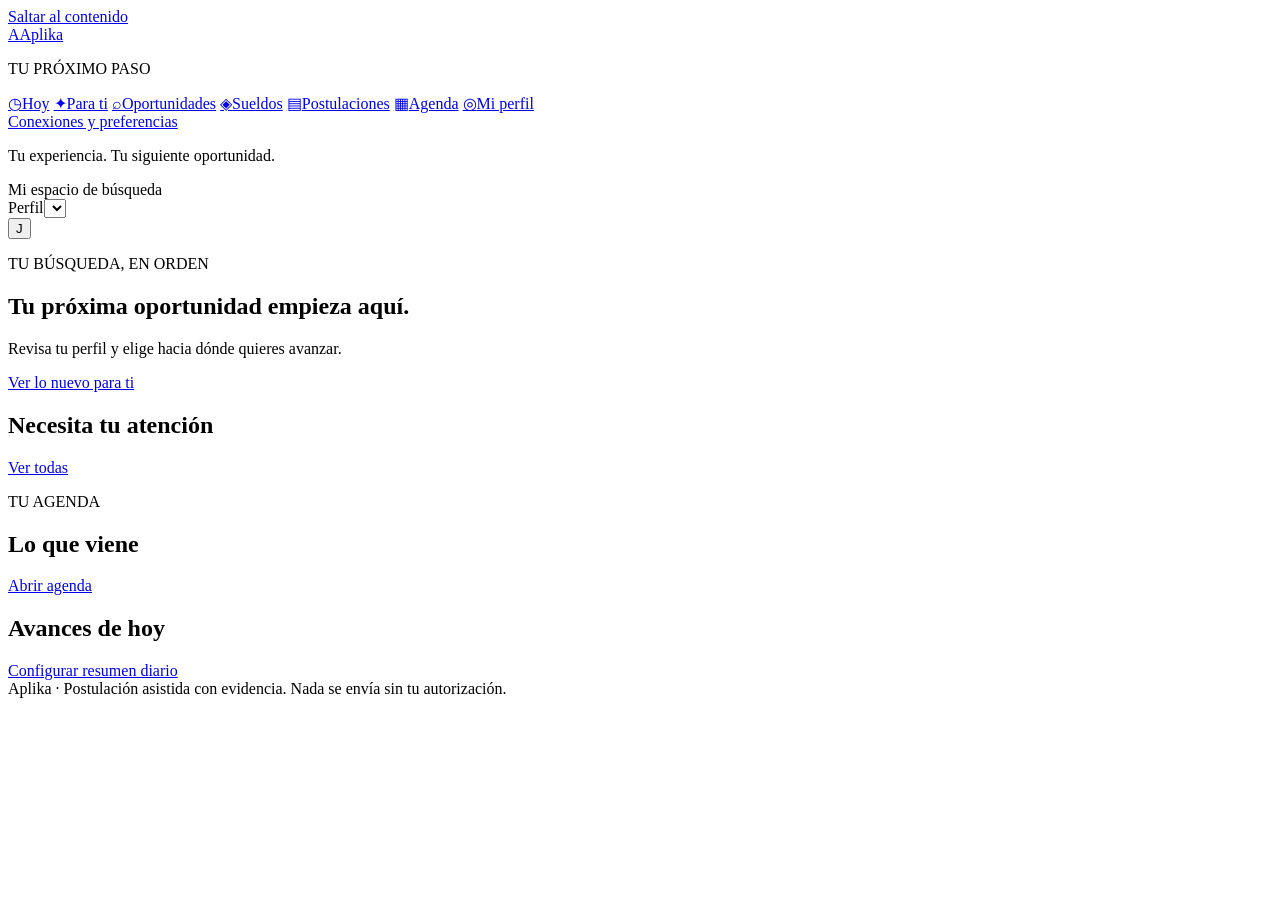
==== commit 7864f4a6: "feat: pantalla de sueldos con promedios del mercado, empresas y avisos vigentes - salaries.py: sueld" ====
--- a/web/index.html
+++ b/web/index.html
@@ -45,6 +45,7 @@
 <a href="#today" data-page="today"><span aria-hidden="true">◷</span>Hoy</a>
 <a href="#feed" data-page="feed"><span aria-hidden="true">✦</span>Para ti</a>
 <a href="#jobs" data-page="jobs"><span aria-hidden="true">⌕</span>Oportunidades</a>
+<a href="#salaries" data-page="salaries"><span aria-hidden="true">◈</span>Sueldos</a>
 <a href="#applications" data-page="applications"><span aria-hidden="true">▤</span>Postulaciones</a>
 <a href="#agenda" data-page="agenda"><span aria-hidden="true">▦</span>Agenda</a>
 <a href="#profile" data-page="profile"><span aria-hidden="true">◎</span>Mi perfil</a>
@@ -68,6 +69,12 @@
 <div class="mass-bar" data-mass-bar hidden><div role="status" aria-live="polite"><strong data-mass-count>0 vacantes seleccionadas</strong><p class="muted-note">Aplika lee cada aviso completo, descarta las incompatibles y postula de una en una.</p></div><div class="mass-controls"><label>Compatibilidad mínima<select data-mass-min><option value="0">Cualquiera</option><option value="40">40/100</option><option value="50" selected>50/100</option><option value="60">60/100</option><option value="70">70/100</option></select></label><button class="button secondary" data-mass-action="all" type="button">Seleccionar todas</button><button class="button secondary" data-mass-action="clear" type="button">Quitar selección</button><button class="button primary" data-mass-apply type="button">Postular en masa</button></div></div>
 <div id="feed-status" role="status" aria-live="polite"></div>
 <div id="feed-list" class="job-grid"></div>
+</section>
+<section data-view="salaries" hidden>
+<div class="page-heading"><div><p class="eyebrow">REFERENCIA DE SUELDOS · PERÚ</p><h1 id="sal-title">¿Cuánto se paga por tu puesto?</h1><p id="sal-subtitle">Promedios del mercado, lo que pagan las empresas que más contratan y lo que ofrecen los avisos de hoy.</p></div></div>
+<article class="panel"><form id="sal-form" class="search-row"><label>Tu puesto objetivo<select id="sal-role" name="puesto"></select></label><label>O consulta otro puesto<input id="sal-other" name="otro" maxlength="120" autocomplete="off" placeholder="Analista contable…"></label><button class="button primary">Ver sueldos</button></form></article>
+<div class="stats" id="sal-stats"></div>
+<div id="sal-body" aria-live="polite"></div>
 </section>
 <section data-view="profile" hidden>
 <div class="page-heading"><div><p class="eyebrow">PRIMERO, CONOZCÁMONOS</p><h1>Tu experiencia, bien contada.</h1><p>Confirma tu CV y dinos a qué puestos te gustaría postular.</p></div></div>
